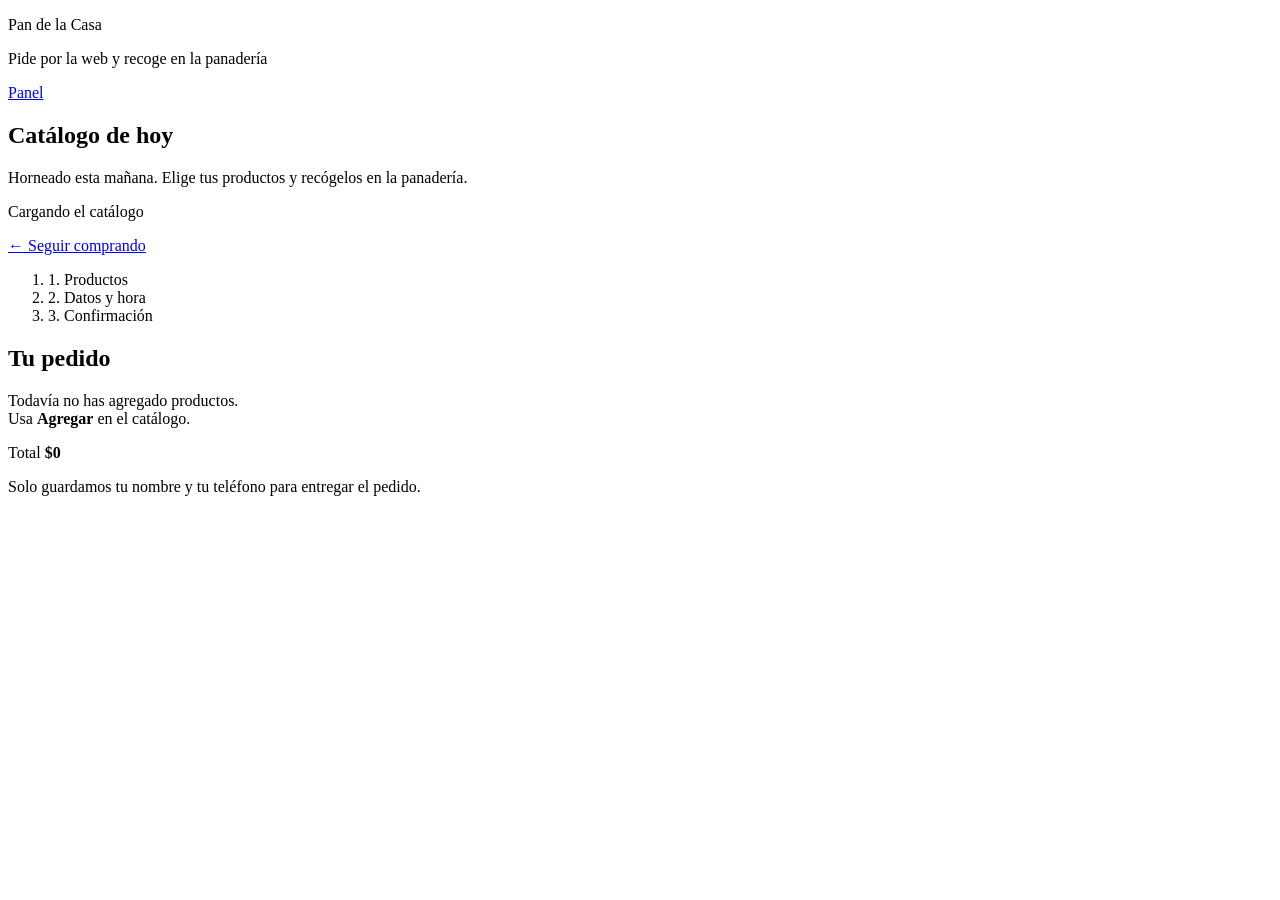
==== app/src/panaderia/static/index.html @ 2c467f29 "feat(frontend): integrar tienda y panel de pedidos" ====
<!doctype html>
<html lang="es">
<head>
  <meta charset="utf-8">
  <meta name="viewport" content="width=device-width, initial-scale=1">
  <title>Pan de la Casa · Pedidos para recoger</title>
  <link rel="stylesheet" href="/styles.css">
</head>
<body>
  <header class="top">
    <div class="wrap top-in">
      <div>
        <p class="brand">Pan de la Casa</p>
        <p class="tag">Pide por la web y recoge en la panadería</p>
      </div>
      <a class="link" href="/admin.html">Panel</a>
      <a class="cart-link" href="#pedido" id="ir-pedido" hidden>Tu pedido <span class="badge" id="contador">0</span></a>
    </div>
  </header>

  <main class="wrap grid">
    <section id="tienda" aria-labelledby="t-catalogo">
      <h1 id="t-catalogo">Catálogo de hoy</h1>
      <p class="muted">Horneado esta mañana. Elige tus productos y recógelos en la panadería.</p>
      <div class="chips" id="categorias" role="group" aria-label="Filtrar por categoría"></div>
      <p id="estado-catalogo" class="muted" role="status">Cargando el catálogo</p>
      <div id="catalogo" class="cards"></div>
    </section>

    <aside class="panel" id="pedido" aria-labelledby="t-pedido">
      <a class="volver" href="#tienda">← Seguir comprando</a>
      <ol class="steps" id="pasos">
        <li class="on">1. Productos</li>
        <li>2. Datos y hora</li>
        <li>3. Confirmación</li>
      </ol>

      <div id="vista-pedido">
        <h2 id="t-pedido">Tu pedido</h2>
        <div id="error" class="alert error" role="alert" hidden>
          <strong>No pudimos registrar tu pedido</strong>
          <span id="error-texto"></span>
        </div>
        <ul id="carrito" class="cart"></ul>
        <p id="vacio" class="empty">Todavía no has agregado productos.<br>Usa <strong>Agregar</strong> en el catálogo.</p>
        <p class="total">Total <strong id="total">$0</strong></p>

        <form id="form" novalidate hidden>
          <label>Nombre
            <input id="nombre" name="nombre" autocomplete="name" required minlength="2" maxlength="80" placeholder="Tu nombre">
          </label>
          <label>Teléfono
            <input id="telefono" name="telefono" inputmode="numeric" autocomplete="tel" required pattern="[0-9]{7,10}" placeholder="3001234567">
          </label>
          <label>Día de recogida
            <select id="dia" name="dia"></select>
          </label>
          <fieldset>
            <legend>Hora de recogida</legend>
            <div class="slots" id="horas"></div>
          </fieldset>
          <p class="hint">Entregamos entre las 6:00 y las 20:00. Necesitamos 30 minutos para preparar el pedido.</p>
          <button id="enviar" class="full" type="submit">Confirmar pedido</button>
          <p class="hint pago">Pagas al recoger en la panadería.</p>
        </form>
      </div>

      <div id="vista-confirmacion" class="done" hidden>
        <div class="check" aria-hidden="true">✓</div>
        <h2>¡Pedido recibido!</h2>
        <p class="muted">Número de pedido <span class="code" id="conf-id"></span></p>
        <p>Te esperamos <strong id="conf-hora"></strong><br>en Pan de la Casa.</p>
        <div class="resumen" id="conf-resumen"></div>
        <p class="muted">Guarda este número y muéstralo al recoger. El pago se hace en la panadería.</p>
        <button id="otro" class="full line" type="button">Hacer otro pedido</button>
      </div>
    </aside>
  </main>

  <div class="bar" id="barra" hidden>
    <button type="button" id="ver-pedido"><span id="barra-texto">Ver pedido</span><span id="barra-total"></span></button>
  </div>

  <footer class="wrap foot">
    <span>Solo guardamos tu nombre y tu teléfono para entregar el pedido.</span>
    <span id="version"></span>
  </footer>
  <script src="/app.js"></script>
</body>
</html>
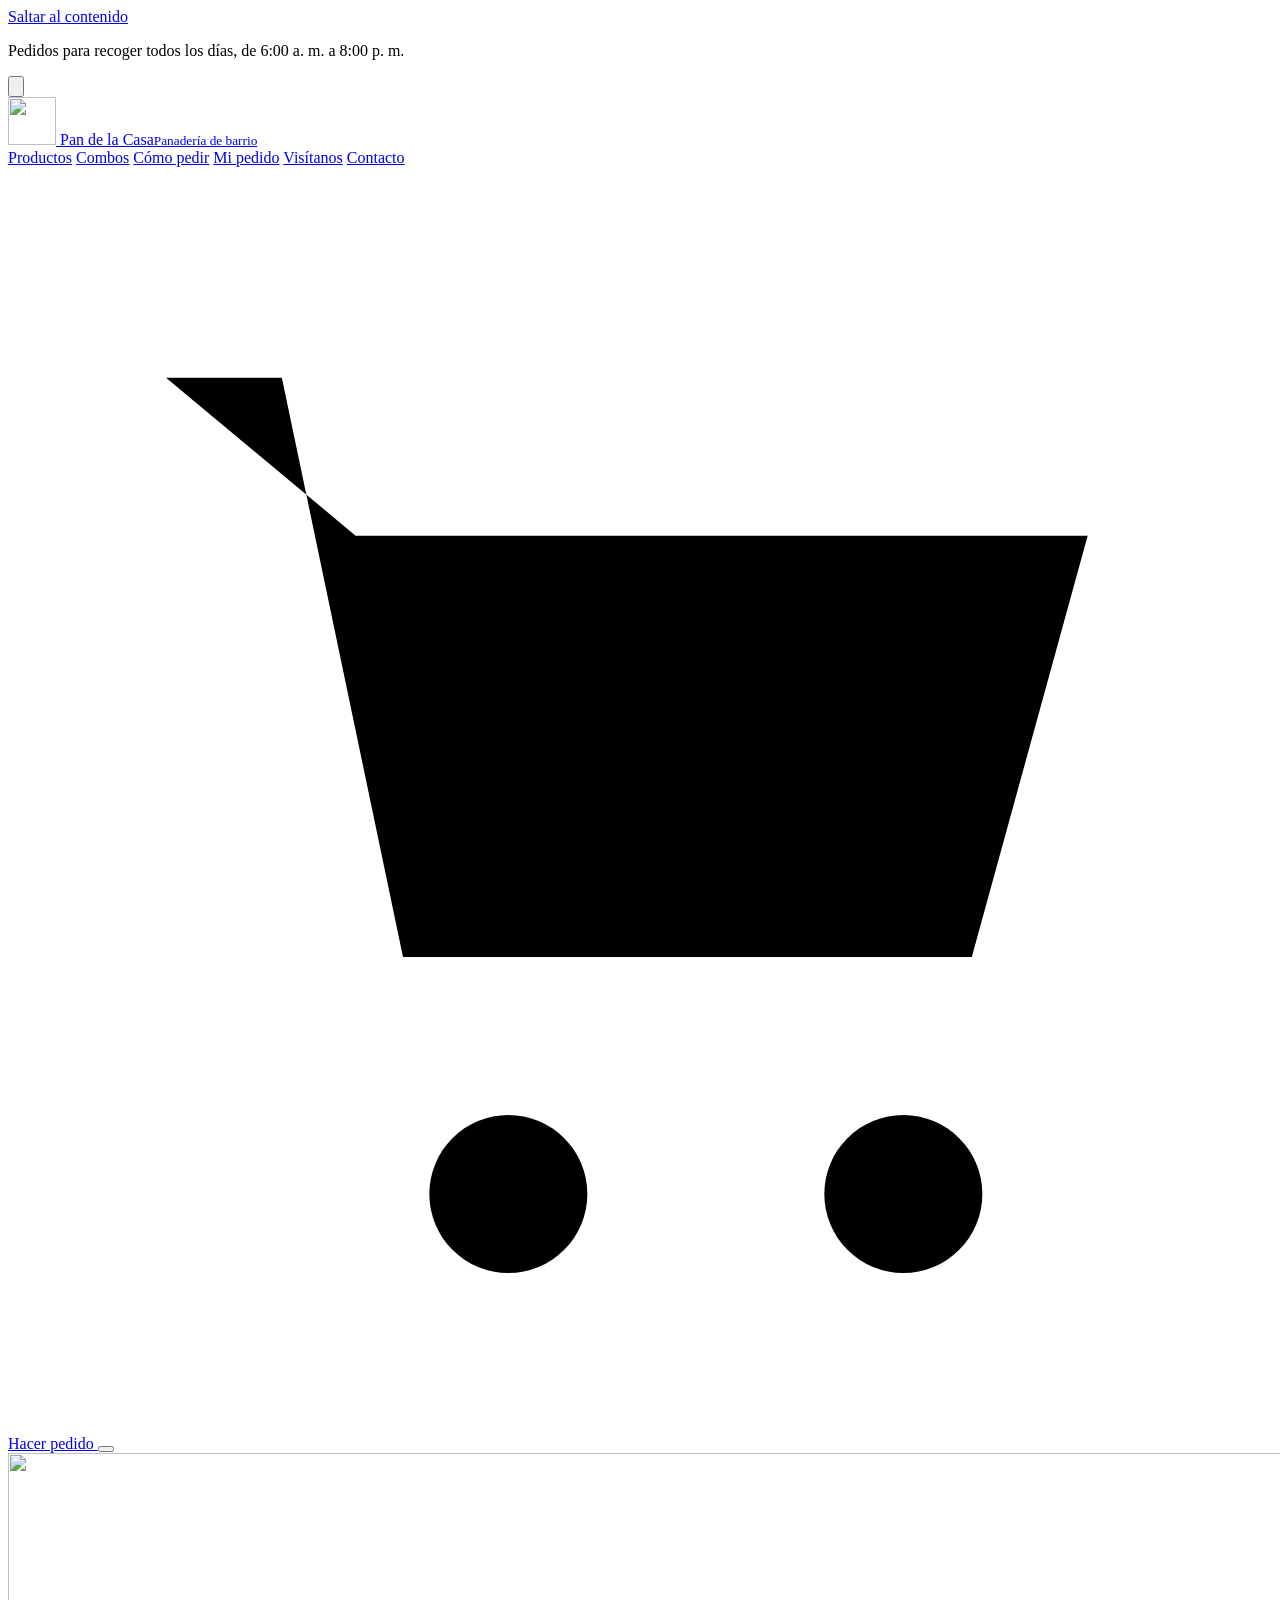
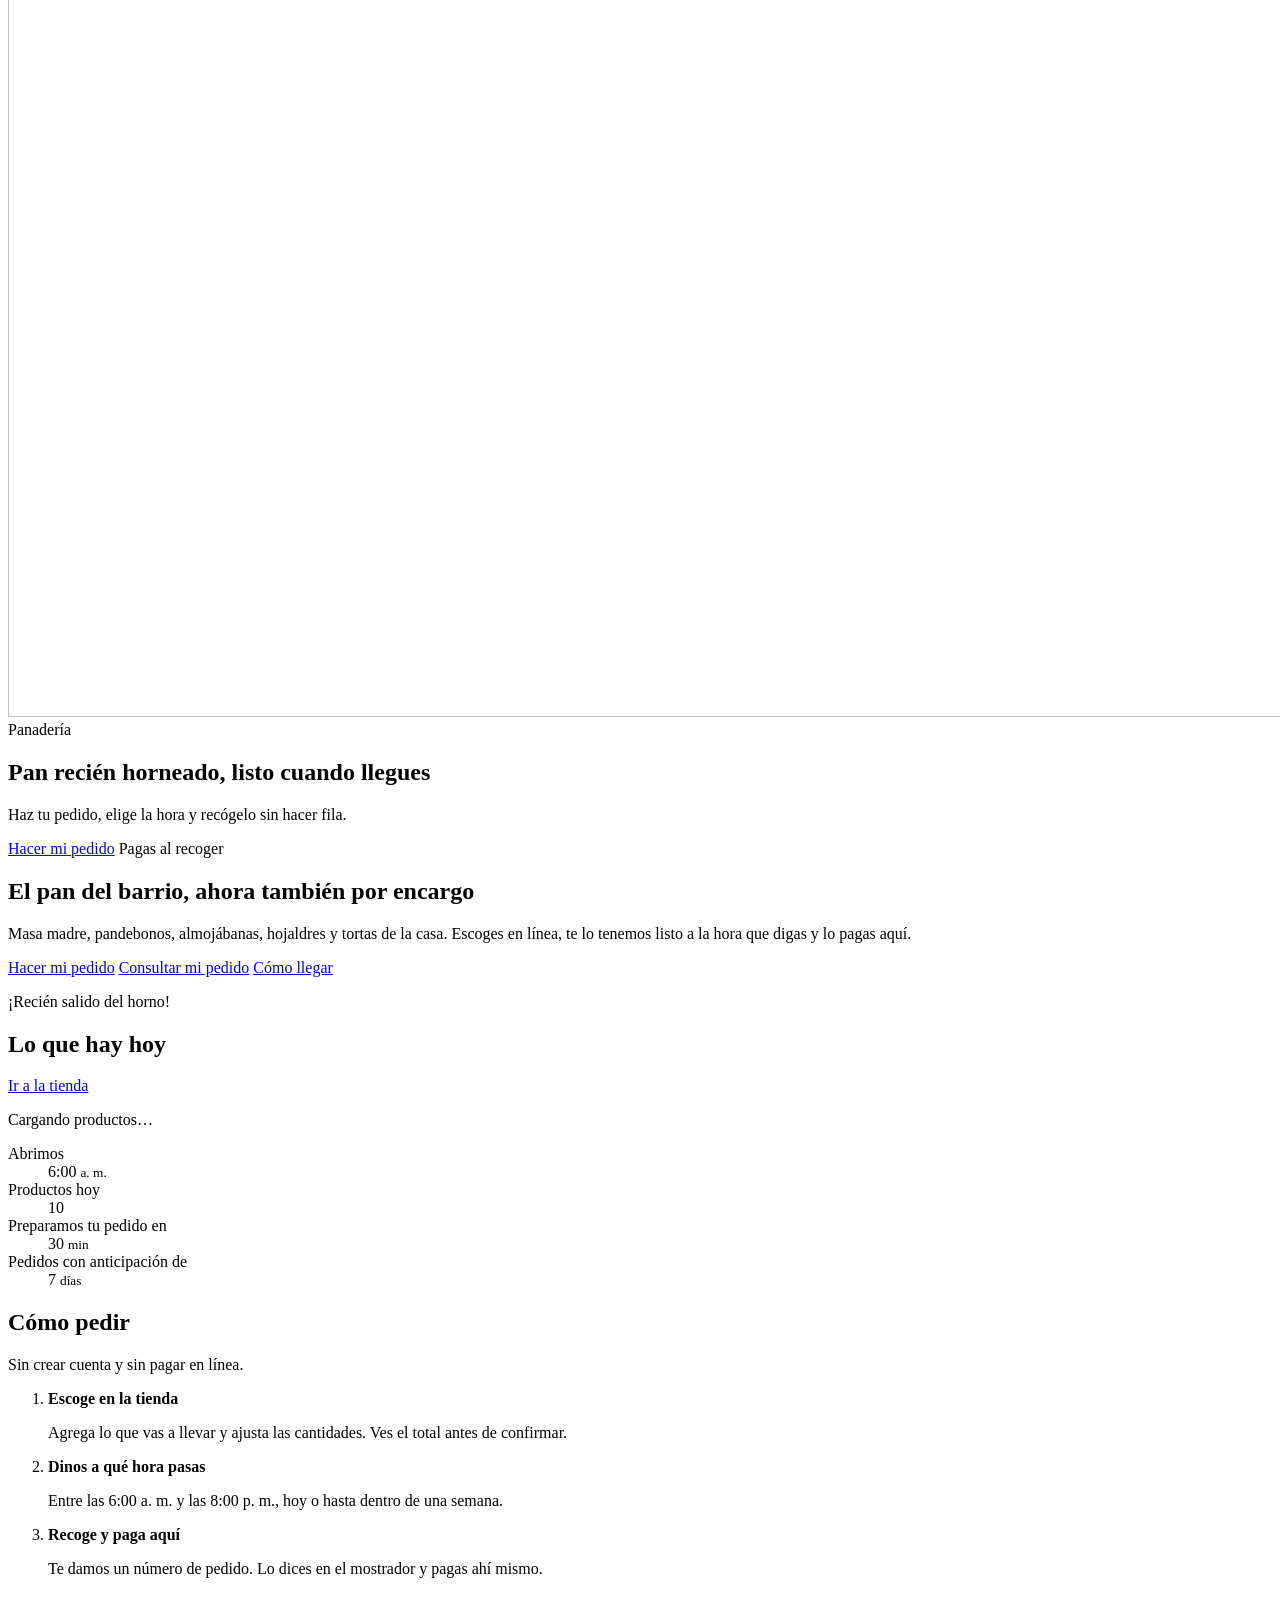
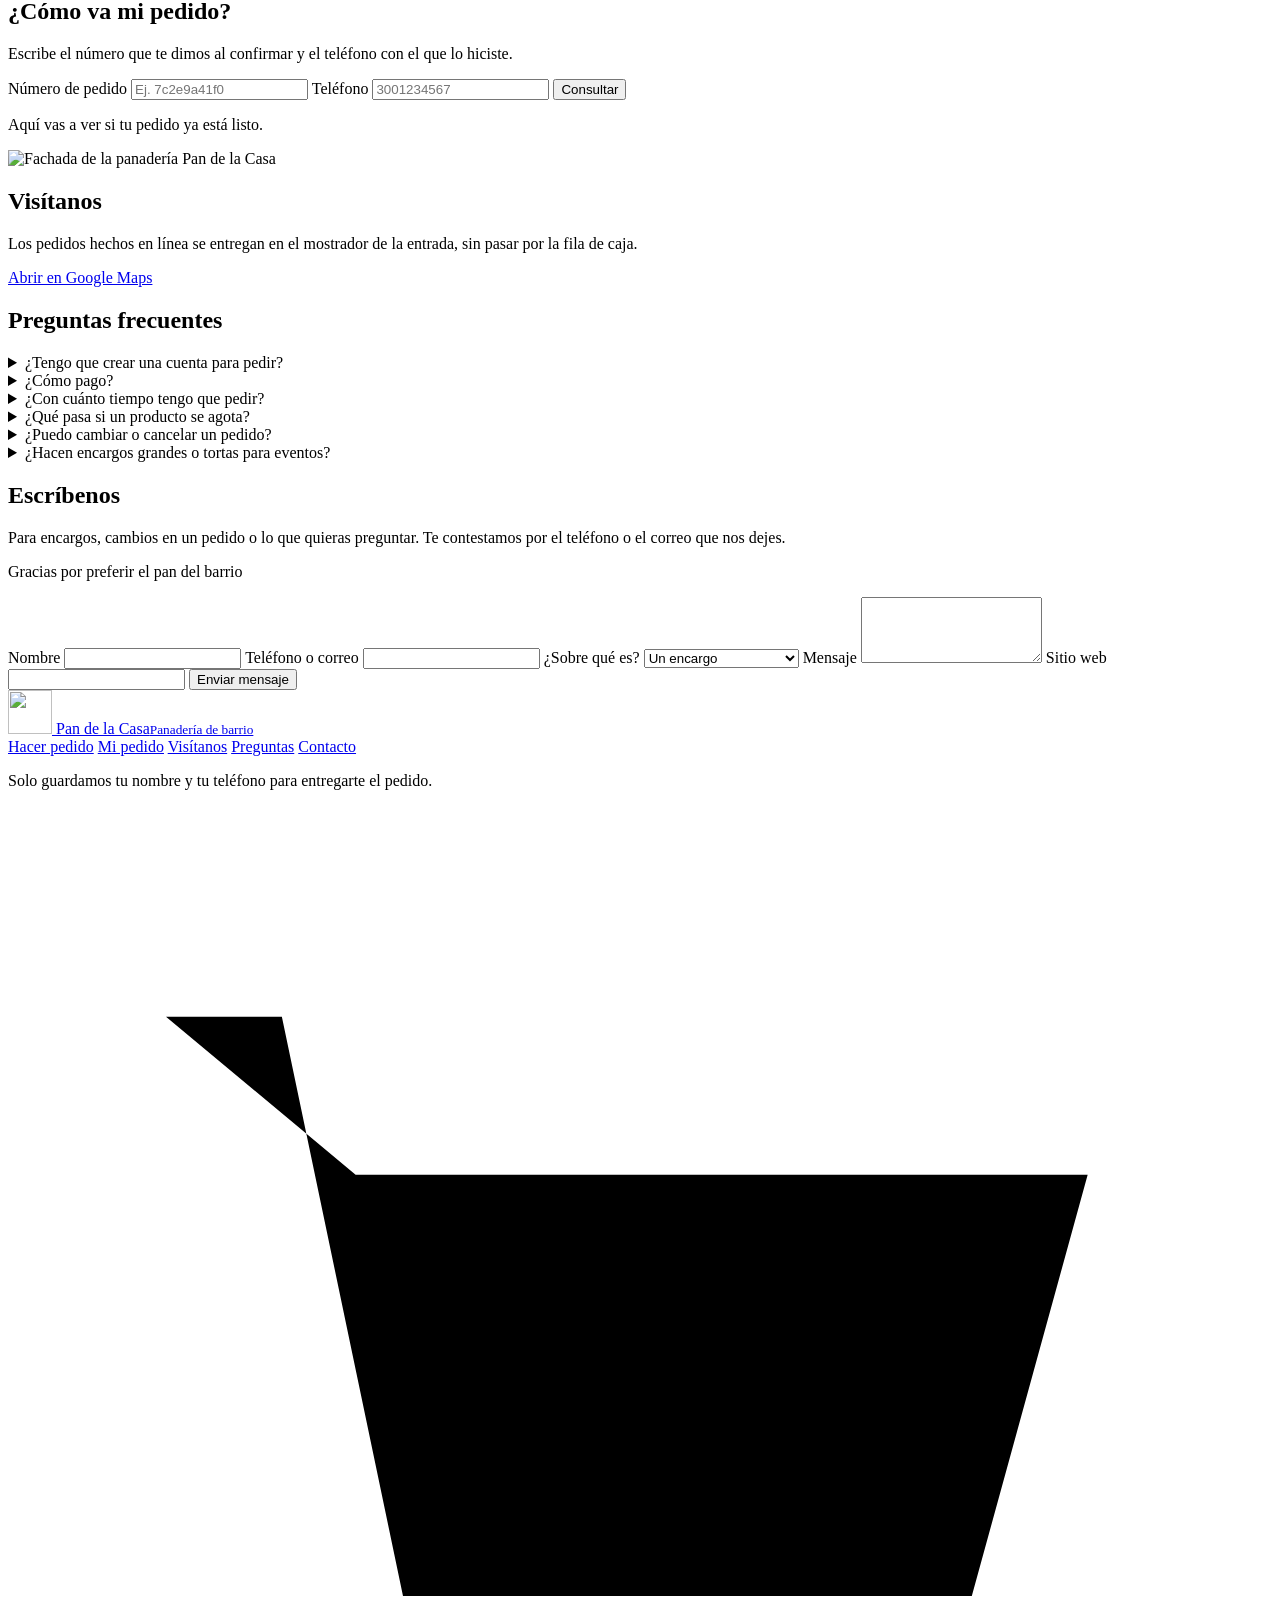
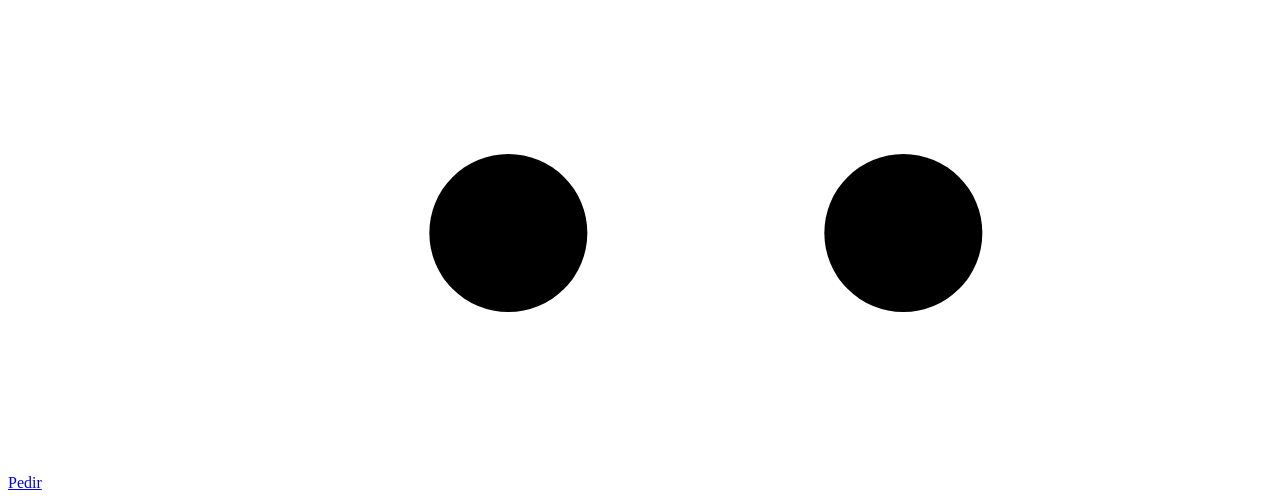
==== commit d9917d44: "fix: arreglo backend y fronted con nuevas funcionalidad" ====
--- a/app/src/panaderia/static/index.html
+++ b/app/src/panaderia/static/index.html
@@ -1,90 +1,258 @@
 <!doctype html>
-<html lang="es">
+<html lang="es-CO">
 <head>
   <meta charset="utf-8">
   <meta name="viewport" content="width=device-width, initial-scale=1">
-  <title>Pan de la Casa · Pedidos para recoger</title>
-  <link rel="stylesheet" href="/styles.css">
+  <title>Pan de la Casa | Panadería de barrio con pedidos para recoger</title>
+  <meta name="description" content="Pan recién horneado, pandebonos, almojábanas, hojaldres y combos. Haz tu pedido en línea y recógelo en la panadería sin hacer fila.">
+  <meta name="theme-color" content="#24170F">
+  <link rel="icon" type="image/svg+xml" href="/img/sitio/logo.svg">
+  <link rel="preconnect" href="https://fonts.googleapis.com">
+  <link rel="preconnect" href="https://fonts.gstatic.com" crossorigin>
+  <link rel="stylesheet" href="https://fonts.googleapis.com/css2?family=Caveat:wght@600;700&family=Saira+Condensed:wght@600;700;800&family=Saira:wght@400;500;600;700&display=swap">
+  <link rel="stylesheet" href="/inicio.css">
 </head>
 <body>
-  <header class="top">
-    <div class="wrap top-in">
-      <div>
-        <p class="brand">Pan de la Casa</p>
-        <p class="tag">Pide por la web y recoge en la panadería</p>
-      </div>
-      <a class="link" href="/admin.html">Panel</a>
-      <a class="cart-link" href="#pedido" id="ir-pedido" hidden>Tu pedido <span class="badge" id="contador">0</span></a>
+  <a class="saltar" href="#principal">Saltar al contenido</a>
+
+  <!-- Franja de ofertas: los mensajes se arman en inicio.js con los combos del catálogo -->
+  <div class="oferta" id="oferta" role="region" aria-label="Ofertas">
+    <p class="oferta-texto" id="oferta-texto" aria-live="polite">Pedidos para recoger todos los días, de 6:00 a. m. a 8:00 p. m.</p>
+    <button class="oferta-cerrar" id="oferta-cerrar" type="button" aria-label="Cerrar ofertas">
+      <svg viewBox="0 0 24 24" aria-hidden="true"><path d="M6 6l12 12M18 6L6 18"/></svg>
+    </button>
+  </div>
+
+  <header class="top" id="top">
+    <div class="envoltura top-in">
+      <a class="marca" href="/" aria-label="Pan de la Casa, ir al inicio">
+        <img src="/img/sitio/logo.svg" alt="" width="48" height="48">
+        <span class="marca-txt">Pan de la Casa<small>Panadería de barrio</small></span>
+      </a>
+      <nav class="nav" id="nav" aria-label="Principal">
+        <a href="#productos">Productos</a>
+        <a href="#combos">Combos</a>
+        <a href="#como-pedir">Cómo pedir</a>
+        <a href="#mi-pedido">Mi pedido</a>
+        <a href="#visitanos">Visítanos</a>
+        <a href="#contacto">Contacto</a>
+      </nav>
+      <div class="top-acciones">
+        <a class="btn btn-rojo top-pedir" href="/pedir">
+          <svg viewBox="0 0 24 24" aria-hidden="true"><path d="M3 4h2.2l2.3 11h10.8l2.2-8H6.6"/><circle cx="9.5" cy="19.5" r="1.5"/><circle cx="17" cy="19.5" r="1.5"/></svg>
+          Hacer pedido
+        </a>
+        <button class="hamburguesa" id="hamburguesa" type="button" aria-label="Abrir menú" aria-expanded="false" aria-controls="nav">
+          <span></span><span></span><span></span>
+        </button>
+      </div>
     </div>
   </header>
 
-  <main class="wrap grid">
-    <section id="tienda" aria-labelledby="t-catalogo">
-      <h1 id="t-catalogo">Catálogo de hoy</h1>
-      <p class="muted">Horneado esta mañana. Elige tus productos y recógelos en la panadería.</p>
-      <div class="chips" id="categorias" role="group" aria-label="Filtrar por categoría"></div>
-      <p id="estado-catalogo" class="muted" role="status">Cargando el catálogo</p>
-      <div id="catalogo" class="cards"></div>
-    </section>
-
-    <aside class="panel" id="pedido" aria-labelledby="t-pedido">
-      <a class="volver" href="#tienda">← Seguir comprando</a>
-      <ol class="steps" id="pasos">
-        <li class="on">1. Productos</li>
-        <li>2. Datos y hora</li>
-        <li>3. Confirmación</li>
-      </ol>
-
-      <div id="vista-pedido">
-        <h2 id="t-pedido">Tu pedido</h2>
-        <div id="error" class="alert error" role="alert" hidden>
-          <strong>No pudimos registrar tu pedido</strong>
-          <span id="error-texto"></span>
-        </div>
-        <ul id="carrito" class="cart"></ul>
-        <p id="vacio" class="empty">Todavía no has agregado productos.<br>Usa <strong>Agregar</strong> en el catálogo.</p>
-        <p class="total">Total <strong id="total">$0</strong></p>
-
-        <form id="form" novalidate hidden>
-          <label>Nombre
-            <input id="nombre" name="nombre" autocomplete="name" required minlength="2" maxlength="80" placeholder="Tu nombre">
+  <main id="principal">
+    <!-- Carrusel: la primera diapositiva está escrita aquí; las de combos las agrega inicio.js -->
+    <section class="promos" id="promos" aria-roledescription="carrusel" aria-label="Destacados">
+      <div class="envoltura">
+        <div class="promos-marco">
+          <div class="promos-pista" id="promos-pista">
+            <article class="promo activa" aria-roledescription="diapositiva" aria-label="1">
+              <img class="promo-foto" src="/img/sitio/portada.jpg" alt="" width="1536" height="864">
+              <div class="promo-txt">
+                <span class="promo-cat">Panadería</span>
+                <h2>Pan recién horneado, listo cuando llegues</h2>
+                <p>Haz tu pedido, elige la hora y recógelo sin hacer fila.</p>
+                <div class="promo-acciones">
+                  <a class="btn btn-rojo" href="/pedir">Hacer mi pedido</a>
+                  <span class="promo-precio">Pagas al recoger</span>
+                </div>
+              </div>
+            </article>
+          </div>
+          <button class="promos-flecha ant" id="promos-ant" type="button" aria-label="Destacado anterior" hidden>
+            <svg viewBox="0 0 24 24" aria-hidden="true"><path d="M15 5l-7 7 7 7"/></svg>
+          </button>
+          <button class="promos-flecha sig" id="promos-sig" type="button" aria-label="Destacado siguiente" hidden>
+            <svg viewBox="0 0 24 24" aria-hidden="true"><path d="M9 5l7 7-7 7"/></svg>
+          </button>
+          <div class="promos-puntos" id="promos-puntos"></div>
+        </div>
+      </div>
+    </section>
+
+    <!-- Presentación -->
+    <section class="hero" aria-labelledby="hero-titulo">
+      <div class="envoltura hero-in">
+        <div>
+          <h1 id="hero-titulo">El pan del barrio, ahora también por encargo</h1>
+          <p class="hero-sub">Masa madre, pandebonos, almojábanas, hojaldres y tortas de la casa. Escoges en línea, te lo tenemos listo a la hora que digas y lo pagas aquí.</p>
+          <div class="hero-acciones">
+            <a class="btn btn-rojo" href="/pedir">Hacer mi pedido</a>
+            <a class="btn btn-borde" href="#mi-pedido">Consultar mi pedido</a>
+            <a class="btn btn-borde" href="#visitanos">Cómo llegar</a>
+          </div>
+        </div>
+        <p class="sello-mano" aria-hidden="true">¡Recién salido del horno!</p>
+      </div>
+    </section>
+
+    <!-- Productos -->
+    <section class="productos" id="productos" aria-labelledby="productos-titulo">
+      <div class="envoltura">
+        <div class="cab">
+          <h2 id="productos-titulo">Lo que hay hoy</h2>
+          <a class="btn btn-borde" href="/pedir">Ir a la tienda</a>
+        </div>
+        <div class="pestanas" id="pestanas" role="group" aria-label="Filtrar por categoría"></div>
+        <p class="estado" id="estado-productos" role="status">Cargando productos…</p>
+        <div class="rejilla" id="rejilla"></div>
+      </div>
+    </section>
+
+    <!-- Combos -->
+    <section class="seccion combos-sec" id="combos" aria-labelledby="combos-titulo" hidden>
+      <div class="envoltura">
+        <div class="cab">
+          <div>
+            <h2 id="combos-titulo">Combos</h2>
+            <p>Lo que más se lleva junto, a mejor precio.</p>
+          </div>
+        </div>
+        <div class="combos" id="lista-combos"></div>
+      </div>
+    </section>
+
+    <!-- Cifras -->
+    <section class="cifras" aria-label="Pan de la Casa en números">
+      <div class="envoltura">
+        <dl class="cifras-lista">
+          <div><dt>Abrimos</dt><dd>6:00 <small>a. m.</small></dd></div>
+          <div><dt>Productos hoy</dt><dd id="cifra-productos">10</dd></div>
+          <div><dt>Preparamos tu pedido en</dt><dd>30 <small>min</small></dd></div>
+          <div><dt>Pedidos con anticipación de</dt><dd>7 <small>días</small></dd></div>
+        </dl>
+      </div>
+    </section>
+
+    <!-- Cómo pedir -->
+    <section class="seccion" id="como-pedir" aria-labelledby="pasos-titulo">
+      <div class="envoltura">
+        <div class="cab">
+          <div>
+            <h2 id="pasos-titulo">Cómo pedir</h2>
+            <p>Sin crear cuenta y sin pagar en línea.</p>
+          </div>
+        </div>
+        <ol class="pasos">
+          <li><strong>Escoge en la tienda</strong><p>Agrega lo que vas a llevar y ajusta las cantidades. Ves el total antes de confirmar.</p></li>
+          <li><strong>Dinos a qué hora pasas</strong><p>Entre las 6:00 a. m. y las 8:00 p. m., hoy o hasta dentro de una semana.</p></li>
+          <li><strong>Recoge y paga aquí</strong><p>Te damos un número de pedido. Lo dices en el mostrador y pagas ahí mismo.</p></li>
+        </ol>
+      </div>
+    </section>
+
+    <!-- Estado del pedido -->
+    <section class="seccion seccion-alt" id="mi-pedido" aria-labelledby="consulta-titulo">
+      <div class="envoltura dos-col">
+        <div>
+          <h2 id="consulta-titulo">¿Cómo va mi pedido?</h2>
+          <p>Escribe el número que te dimos al confirmar y el teléfono con el que lo hiciste.</p>
+          <form id="form-consulta" class="caja" novalidate>
+            <div id="error-consulta" class="aviso aviso-error" role="alert" hidden></div>
+            <label>Número de pedido
+              <input id="consulta-numero" autocomplete="off" required minlength="6" maxlength="20" placeholder="Ej. 7c2e9a41f0">
+            </label>
+            <label>Teléfono
+              <input id="consulta-telefono" inputmode="numeric" autocomplete="tel" required pattern="[0-9]{7,10}" placeholder="3001234567">
+            </label>
+            <button class="btn btn-rojo btn-ancho" type="submit" id="consultar">Consultar</button>
+          </form>
+        </div>
+        <div class="caja resultado" id="resultado" aria-live="polite">
+          <p class="resultado-vacio">Aquí vas a ver si tu pedido ya está listo.</p>
+        </div>
+      </div>
+    </section>
+
+    <!-- Visítanos -->
+    <section class="seccion" id="visitanos" aria-labelledby="visita-titulo">
+      <div class="envoltura visita">
+        <img class="visita-foto" src="/img/sitio/fachada.jpg" alt="Fachada de la panadería Pan de la Casa" width="1000" height="667" loading="lazy">
+        <div>
+          <h2 id="visita-titulo">Visítanos</h2>
+          <p class="visita-dir" id="direccion"></p>
+          <dl class="horario" id="horario"></dl>
+          <p class="nota">Los pedidos hechos en línea se entregan en el mostrador de la entrada, sin pasar por la fila de caja.</p>
+          <a class="btn btn-borde" id="como-llegar" href="#" target="_blank" rel="noopener">Abrir en Google Maps</a>
+        </div>
+      </div>
+    </section>
+
+    <!-- Preguntas frecuentes -->
+    <section class="seccion seccion-alt" id="preguntas" aria-labelledby="faq-titulo">
+      <div class="envoltura angosta">
+        <h2 id="faq-titulo">Preguntas frecuentes</h2>
+        <div class="faq">
+          <details><summary>¿Tengo que crear una cuenta para pedir?</summary><p>No. Solo te pedimos tu nombre y un teléfono para identificar el pedido cuando llegues.</p></details>
+          <details><summary>¿Cómo pago?</summary><p>Pagas al recoger, en la panadería. En la página no se hace ningún pago.</p></details>
+          <details><summary>¿Con cuánto tiempo tengo que pedir?</summary><p>Mínimo 30 minutos antes de la hora en que vas a pasar, y hasta con siete días de anticipación.</p></details>
+          <details><summary>¿Qué pasa si un producto se agota?</summary><p>La tienda solo deja pedir lo que hay. Si mientras pedías alguien se llevó las últimas unidades, te avisamos antes de confirmar y no se registra nada.</p></details>
+          <details><summary>¿Puedo cambiar o cancelar un pedido?</summary><p>Escríbenos desde Contacto con el número del pedido. Lo podemos cancelar mientras no lo hayas recogido.</p></details>
+          <details><summary>¿Hacen encargos grandes o tortas para eventos?</summary><p>Sí. Cuéntanos qué necesitas en Contacto, idealmente con dos días de anticipación.</p></details>
+        </div>
+      </div>
+    </section>
+
+    <!-- Contacto -->
+    <section class="seccion" id="contacto" aria-labelledby="contacto-titulo">
+      <div class="envoltura dos-col">
+        <div>
+          <h2 id="contacto-titulo">Escríbenos</h2>
+          <p>Para encargos, cambios en un pedido o lo que quieras preguntar. Te contestamos por el teléfono o el correo que nos dejes.</p>
+          <p class="firma-mano" aria-hidden="true">Gracias por preferir el pan del barrio</p>
+        </div>
+        <form id="form-contacto" class="caja" novalidate>
+          <div id="error-contacto" class="aviso aviso-error" role="alert" hidden></div>
+          <div id="ok-contacto" class="aviso aviso-ok" role="status" hidden></div>
+          <label>Nombre <input id="contacto-nombre" autocomplete="name" required minlength="2" maxlength="80"></label>
+          <label>Teléfono o correo <input id="contacto-medio" autocomplete="tel" required minlength="5" maxlength="120"></label>
+          <label>¿Sobre qué es?
+            <select id="contacto-asunto">
+              <option value="encargo">Un encargo</option>
+              <option value="pedido">Un pedido que ya hice</option>
+              <option value="sugerencia">Una sugerencia</option>
+              <option value="otro">Otra cosa</option>
+            </select>
           </label>
-          <label>Teléfono
-            <input id="telefono" name="telefono" inputmode="numeric" autocomplete="tel" required pattern="[0-9]{7,10}" placeholder="3001234567">
-          </label>
-          <label>Día de recogida
-            <select id="dia" name="dia"></select>
-          </label>
-          <fieldset>
-            <legend>Hora de recogida</legend>
-            <div class="slots" id="horas"></div>
-          </fieldset>
-          <p class="hint">Entregamos entre las 6:00 y las 20:00. Necesitamos 30 minutos para preparar el pedido.</p>
-          <button id="enviar" class="full" type="submit">Confirmar pedido</button>
-          <p class="hint pago">Pagas al recoger en la panadería.</p>
+          <label>Mensaje <textarea id="contacto-mensaje" rows="4" required minlength="5" maxlength="1000"></textarea></label>
+          <label class="trampa" aria-hidden="true">Sitio web <input id="contacto-sitio" tabindex="-1" autocomplete="off"></label>
+          <button class="btn btn-rojo btn-ancho" type="submit" id="enviar-contacto">Enviar mensaje</button>
         </form>
       </div>
-
-      <div id="vista-confirmacion" class="done" hidden>
-        <div class="check" aria-hidden="true">✓</div>
-        <h2>¡Pedido recibido!</h2>
-        <p class="muted">Número de pedido <span class="code" id="conf-id"></span></p>
-        <p>Te esperamos <strong id="conf-hora"></strong><br>en Pan de la Casa.</p>
-        <div class="resumen" id="conf-resumen"></div>
-        <p class="muted">Guarda este número y muéstralo al recoger. El pago se hace en la panadería.</p>
-        <button id="otro" class="full line" type="button">Hacer otro pedido</button>
-      </div>
-    </aside>
+    </section>
   </main>
 
-  <div class="bar" id="barra" hidden>
-    <button type="button" id="ver-pedido"><span id="barra-texto">Ver pedido</span><span id="barra-total"></span></button>
-  </div>
-
-  <footer class="wrap foot">
-    <span>Solo guardamos tu nombre y tu teléfono para entregar el pedido.</span>
-    <span id="version"></span>
+  <footer class="pie">
+    <div class="envoltura pie-in">
+      <a class="marca" href="/" aria-label="Pan de la Casa, ir al inicio">
+        <img src="/img/sitio/logo.svg" alt="" width="44" height="44">
+        <span class="marca-txt">Pan de la Casa<small>Panadería de barrio</small></span>
+      </a>
+      <nav aria-label="Pie de página">
+        <a href="/pedir">Hacer pedido</a>
+        <a href="#mi-pedido">Mi pedido</a>
+        <a href="#visitanos">Visítanos</a>
+        <a href="#preguntas">Preguntas</a>
+        <a href="#contacto">Contacto</a>
+      </nav>
+      <p class="pie-nota">Solo guardamos tu nombre y tu teléfono para entregarte el pedido. <span id="version"></span></p>
+    </div>
   </footer>
-  <script src="/app.js"></script>
+
+  <a class="flotante" href="/pedir" aria-label="Hacer pedido">
+    <svg viewBox="0 0 24 24" aria-hidden="true"><path d="M3 4h2.2l2.3 11h10.8l2.2-8H6.6"/><circle cx="9.5" cy="19.5" r="1.5"/><circle cx="17" cy="19.5" r="1.5"/></svg>
+    <span>Pedir</span>
+  </a>
+
+  <script src="/inicio.js"></script>
 </body>
 </html>
